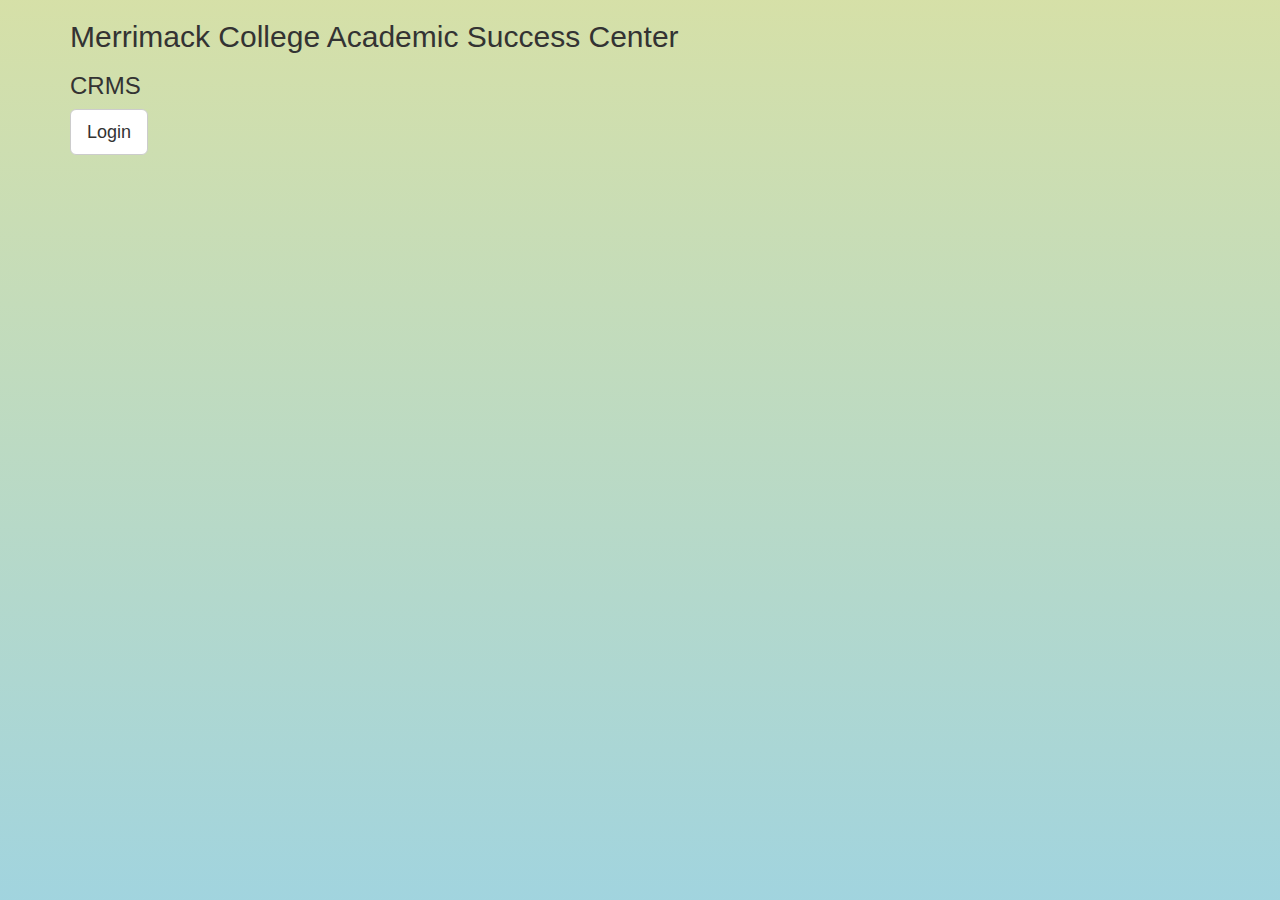
==== LogIn.html @ c1261e8b "everything" ====
<!DOCTYPE html>
<html>
<head>
  <meta name="viewport" content="width=device-width, initial-scale=1">
  <link rel="stylesheet" href="https://maxcdn.bootstrapcdn.com/bootstrap/3.3.7/css/bootstrap.min.css">
  <script src="https://ajax.googleapis.com/ajax/libs/jquery/3.2.0/jquery.min.js"></script>
  <script src="https://maxcdn.bootstrapcdn.com/bootstrap/3.3.7/js/bootstrap.min.js"></script>
  <link rel = "stylesheet" href="loginstyle.css" />
  <style>
  .modal-header, h4, .close {
      background-color: #23315c;
      color:#ffd633 !important;
      text-align: center;
      font-size: 30px;
  }
  .modal-footer {
      background-color: #23315c;
  }
  </style>
</head>
<body>

<div class="container">
  <h2>Merrimack College Academic Success Center</h2>
  <h3>CRMS</h3>
  <!-- Trigger the modal with a button -->
  <button type="button" class="btn btn-default btn-lg" id="myBtn">Login</button>

  <!-- Modal -->
  <div class="modal fade" id="myModal" role="dialog">
    <div class="modal-dialog">
    
      <!-- Modal content-->
      <div class="modal-content">
        <div class="modal-header" style="padding:35px 50px;">
          <button type="button" class="close" data-dismiss="modal">&times;</button>
          <h4><span class="glyphicon glyphicon-lock"></span> Login</h4>
        </div>
        <div class="modal-body" style="padding:40px 50px;">
          <form role="form">
            <div class="form-group">
              <label for="usrname"><span class="glyphicon glyphicon-user"></span> Username</label>
              <input type="text" class="form-control" id="usrname" placeholder="Enter email">
            </div>
            <div class="form-group">
              <label for="psw"><span class="glyphicon glyphicon-eye-open"></span> Password</label>
              <input type="text" class="form-control" id="psw" placeholder="Enter password">
            </div>
            <div class="checkbox">
              <label><input type="checkbox" value="" checked>Remember me</label>
            </div>
              <button type="submit" class="btn btn-success btn-block"><span class="glyphicon glyphicon-off"></span> Login</button>
          </form>
        </div>
        <div class="modal-footer">
          <button type="submit" class="btn btn-danger btn-default pull-left" data-dismiss="modal"><span class="glyphicon glyphicon-remove"></span> Cancel</button>
          <p>Not a member? <a href="#">Sign Up</a></p>
          <p>Forgot <a href="#">Password?</a></p>
        </div>
      </div>
      
    </div>
  </div> 
</div>
 
<script>
$(document).ready(function(){
    $("#myBtn").click(function(){
        $("#myModal").modal();
    });
});
</script>

</body>
</html>
---- loginstyle.css ----
body {
  margin: 0;
  padding: 0;
  background-image: url("grafient.svg");
  background-repeat: no-repeat;
  background-position: center;
  background-attachment: fixed;*/
}
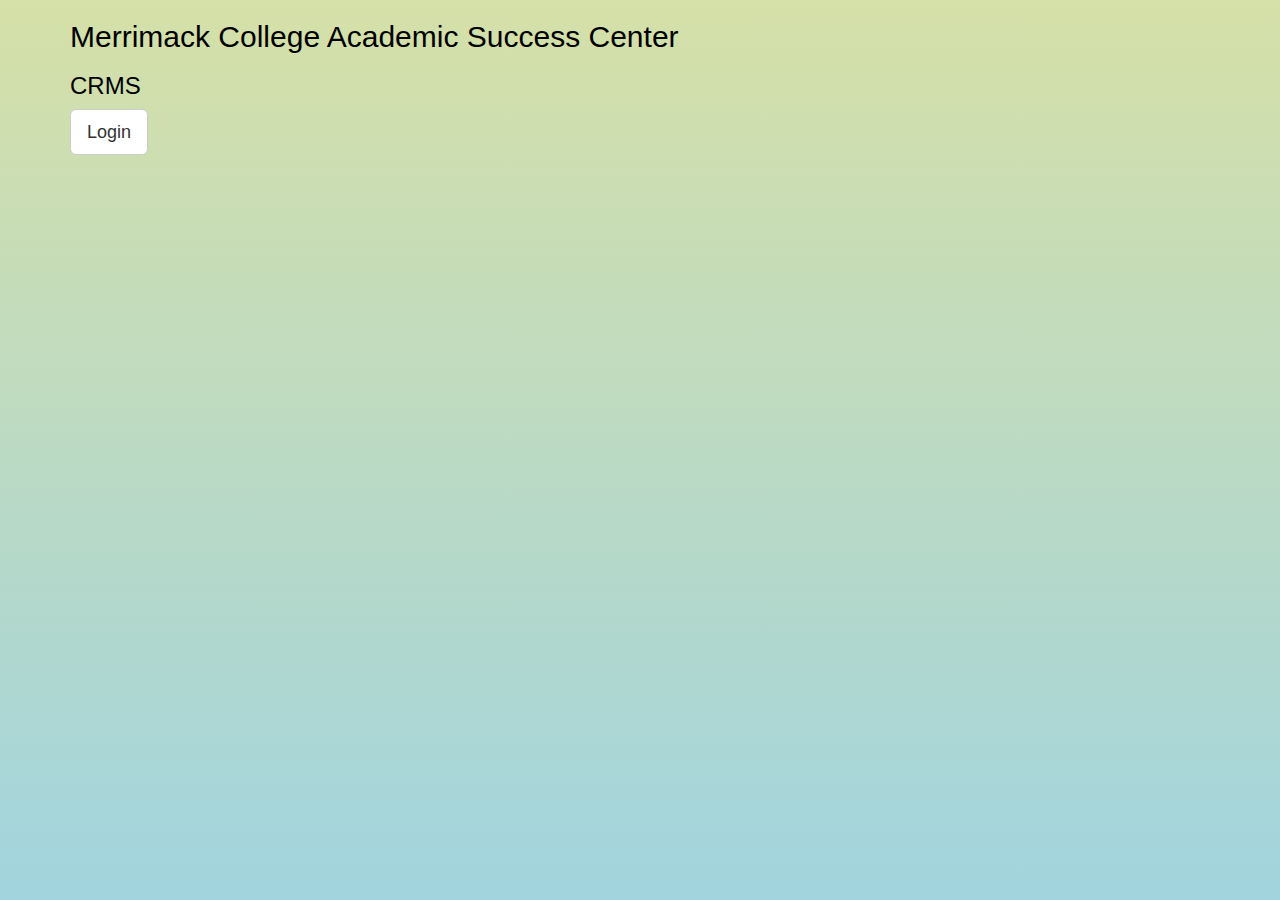
==== commit 117e91e8: "Add files via upload" ====
--- a/LogIn.html
+++ b/LogIn.html
@@ -36,26 +36,27 @@
           <button type="button" class="close" data-dismiss="modal">&times;</button>
           <h4><span class="glyphicon glyphicon-lock"></span> Login</h4>
         </div>
+		
         <div class="modal-body" style="padding:40px 50px;">
-          <form role="form">
+          <form action="LogIn.php"role="form" method = "post">
             <div class="form-group">
-              <label for="usrname"><span class="glyphicon glyphicon-user"></span> Username</label>
-              <input type="text" class="form-control" id="usrname" placeholder="Enter email">
+              <label for="usrname"><span class="glyphicon glyphicon-user"></span> Email</label>
+              <input type="text" class="form-control" id="usrname" name="username" placeholder="Enter email">
             </div>
+			
             <div class="form-group">
               <label for="psw"><span class="glyphicon glyphicon-eye-open"></span> Password</label>
-              <input type="text" class="form-control" id="psw" placeholder="Enter password">
+              <input type="password" name="password" class="form-control" id="psw" placeholder="Enter password">
             </div>
-            <div class="checkbox">
-              <label><input type="checkbox" value="" checked>Remember me</label>
-            </div>
-              <button type="submit" class="btn btn-success btn-block"><span class="glyphicon glyphicon-off"></span> Login</button>
+			
+              <button type="submit" name="submit" class="btn btn-success btn-block"><span class="glyphicon glyphicon-off"></span> Login</button>
           </form>
         </div>
+		
         <div class="modal-footer">
           <button type="submit" class="btn btn-danger btn-default pull-left" data-dismiss="modal"><span class="glyphicon glyphicon-remove"></span> Cancel</button>
-          <p>Not a member? <a href="#">Sign Up</a></p>
-          <p>Forgot <a href="#">Password?</a></p>
+          <p style="color: white">Not a member?<a href="SignUp.html"> Sign Up</a></p>
+          <p><a href="ForgotPassword.html">Forgot Password?</a></p>
         </div>
       </div>
       
--- a/loginstyle.css
+++ b/loginstyle.css
@@ -1,8 +1,17 @@
 body {
   margin: 0;
   padding: 0;
+  color: black;
   background-image: url("grafient.svg");
   background-repeat: no-repeat;
   background-position: center;
   background-attachment: fixed;*/
+}
+
+h2 {
+  color: black;
+}
+
+h3 {
+  color: black;
 }